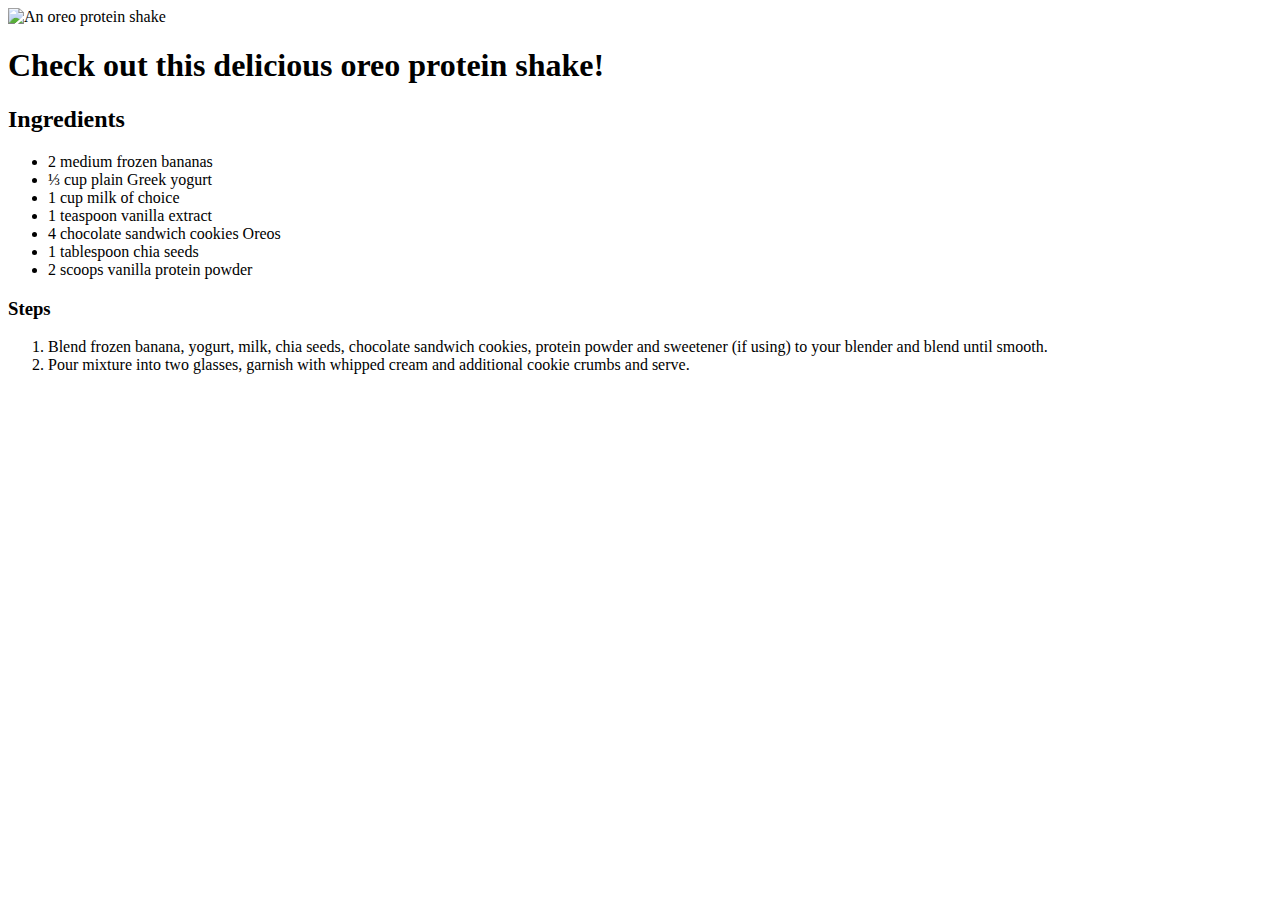
==== recipes/oreoshake.html @ c32e3e48 "Create Recipe website" ====
<!DOCTYPE html>
<html lang="en">
  <head>
    <meta charset="UTF-8" />
    <meta name="viewport" content="width=device-width, initial-scale=1.0" />
    <title>Oreo Protein Shake</title>
  </head>
  <body>
    <img
      src="/Users/adam/repos/odin-recipes/recipes/images/oreoshake.jpg"
      alt="An oreo protein shake"
      height="500"
    />
    <h1>Check out this delicious oreo protein shake!</h1>
    <h2>Ingredients</h2>
    <ul>
      <li>2 medium frozen bananas</li>
      <li>⅓ cup plain Greek yogurt</li>
      <li>1 cup milk of choice</li>
      <li>1 teaspoon vanilla extract</li>
      <li>4 chocolate sandwich cookies Oreos</li>
      <li>1 tablespoon chia seeds</li>
      <li>2 scoops vanilla protein powder</li>
    </ul>
    <h3>Steps</h3>
    <ol>
      <li>
        Blend frozen banana, yogurt, milk, chia seeds, chocolate sandwich
        cookies, protein powder and sweetener (if using) to your blender and
        blend until smooth.
      </li>
      <li>
        Pour mixture into two glasses, garnish with whipped cream and additional
        cookie crumbs and serve.
      </li>
    </ol>
  </body>
</html>
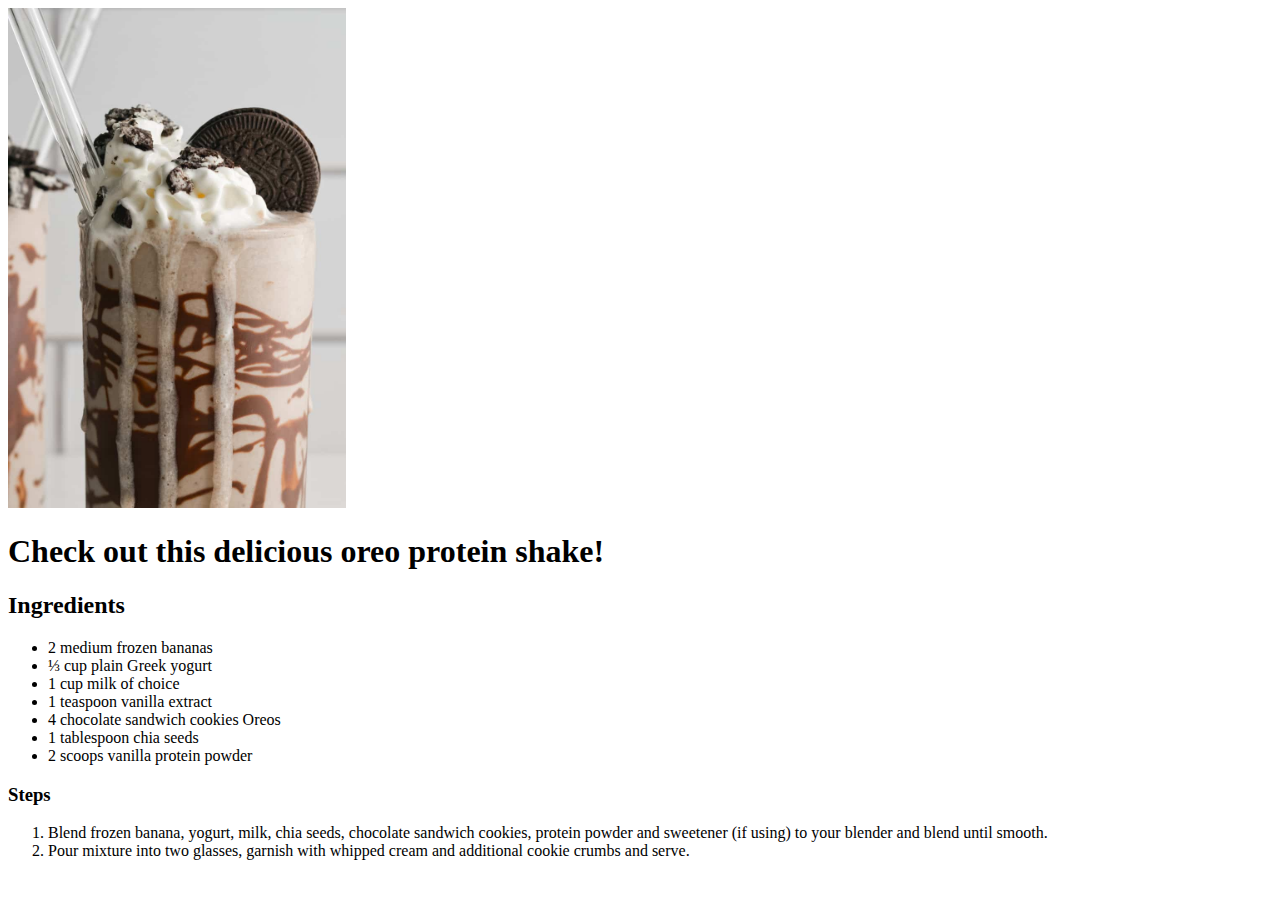
==== commit e5c3dec9: "Edit oreo shake image src" ====
--- a/recipes/oreoshake.html
+++ b/recipes/oreoshake.html
@@ -7,7 +7,7 @@
   </head>
   <body>
     <img
-      src="/Users/adam/repos/odin-recipes/recipes/images/oreoshake.jpg"
+      src="../recipes/images/oreoshake.jpg"
       alt="An oreo protein shake"
       height="500"
     />
